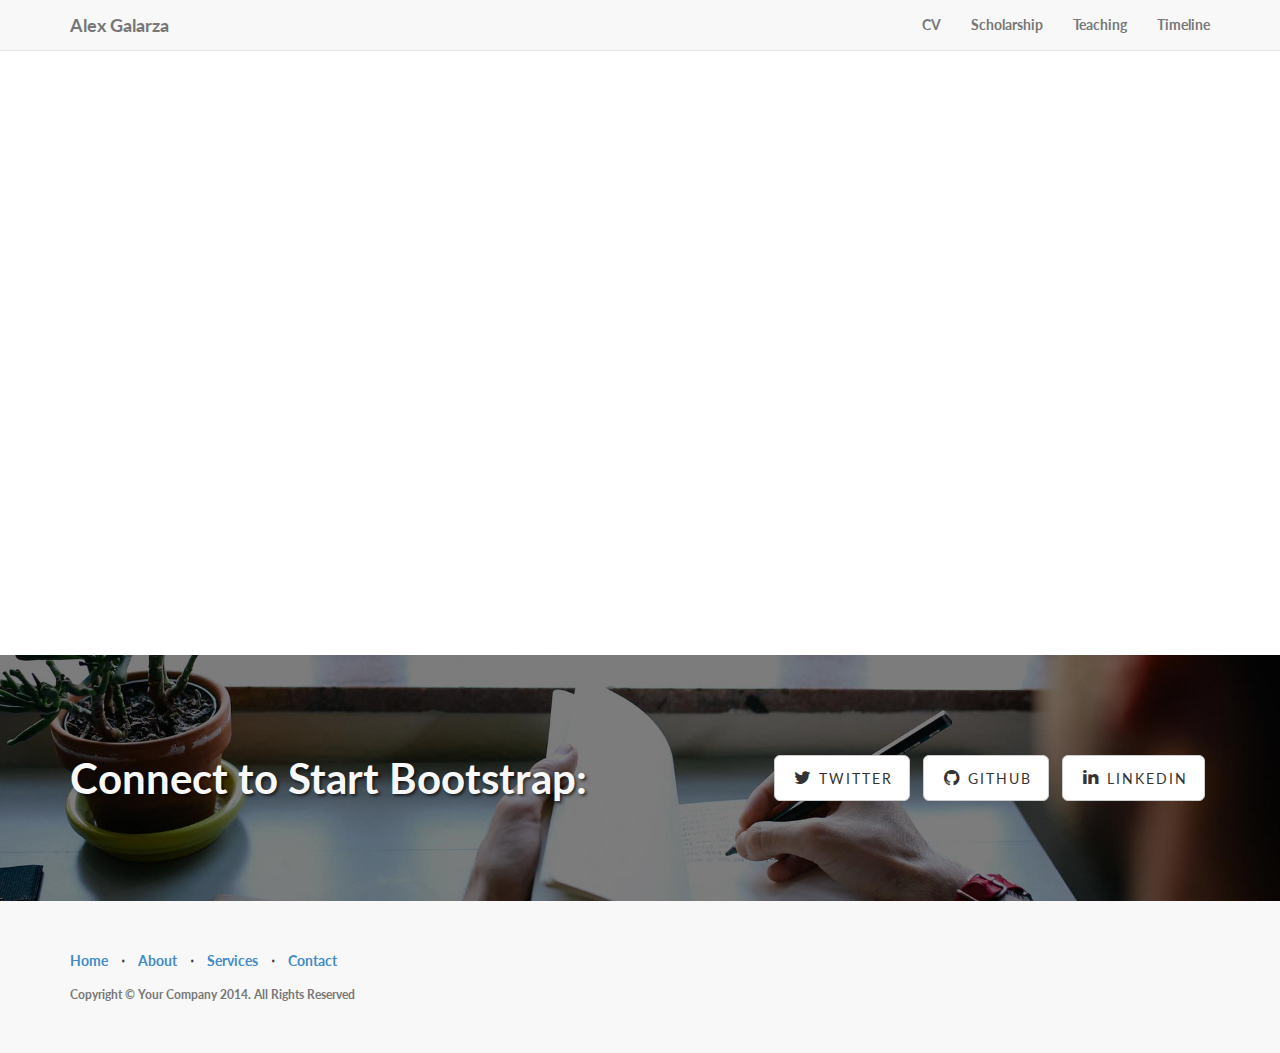
==== timeline.html @ 32fd2cc7 "Added timeline" ====
<!DOCTYPE html>
<html lang="en">

<head>

    <meta charset="utf-8">
    <meta http-equiv="X-UA-Compatible" content="IE=edge">
    <meta name="viewport" content="width=device-width, initial-scale=1">
    <meta name="description" content="">
    <meta name="author" content="">

    <title>Alex Galarza</title>

    <!-- Bootstrap Core CSS -->
    <link href="css/bootstrap.min.css" rel="stylesheet">

    <!-- Custom CSS -->
    <link href="css/landing-page.css" rel="stylesheet">

    <!-- Custom Fonts -->
    <link href="font-awesome-4.1.0/css/font-awesome.min.css" rel="stylesheet" type="text/css">
    <link href="http://fonts.googleapis.com/css?family=Lato:300,400,700,300italic,400italic,700italic" rel="stylesheet" type="text/css">

    <!-- HTML5 Shim and Respond.js IE8 support of HTML5 elements and media queries -->
    <!-- WARNING: Respond.js doesn't work if you view the page via file:// -->
    <!--[if lt IE 9]>
        <script src="https://oss.maxcdn.com/libs/html5shiv/3.7.0/html5shiv.js"></script>
        <script src="https://oss.maxcdn.com/libs/respond.js/1.4.2/respond.min.js"></script>
    <![endif]-->

</head>

<body>

    <!-- Navigation -->
    <nav class="navbar navbar-default navbar-fixed-top" role="navigation">
        <div class="container">
            <!-- Brand and toggle get grouped for better mobile display -->
            <div class="navbar-header">
                <button type="button" class="navbar-toggle" data-toggle="collapse" data-target="#bs-example-navbar-collapse-1">
                    <span class="sr-only">Toggle navigation</span>
                    <span class="icon-bar"></span>
                    <span class="icon-bar"></span>
                    <span class="icon-bar"></span>
                </button>
                <a class="navbar-brand" href="#">Alex Galarza</a>
            </div>
            <!-- Collect the nav links, forms, and other content for toggling -->
            <div class="collapse navbar-collapse" id="bs-example-navbar-collapse-1">
                <ul class="nav navbar-nav navbar-right">
                    <li>
                        <a href="#">CV</a>
                    </li>
                    <li>
                        <a href="#">Scholarship</a>
                    </li>
                    <li>
                        <a href="#">Teaching</a>
                    </li>
                     <li>
                        <a href="timeline.html">Timeline</a>
                    </li>
                </ul>
            </div>
            <!-- /.navbar-collapse -->
        </div>
        <!-- /.container -->
    </nav>

       <!-- Page Content -->

    <iframe src='http://cdn.knightlab.com/libs/timeline/latest/embed/index.html?source=0AvYTrJ_nwEuXdE8zcTB0Tm42UnpRSlZpVGZpZDlPU0E#gid&font=Bevan-PotanoSans&maptype=toner&lang=en&height=650' width='100%' height='650' frameborder='0'></iframe>
    
        <!-- /.content-section-a -->

    <div class="banner">

        <div class="container">

            <div class="row">
                <div class="col-lg-6">
                    <h2>Connect to Start Bootstrap:</h2>
                </div>
                <div class="col-lg-6">
                    <ul class="list-inline banner-social-buttons">
                        <li>
                            <a href="https://twitter.com/SBootstrap" class="btn btn-default btn-lg"><i class="fa fa-twitter fa-fw"></i> <span class="network-name">Twitter</span></a>
                        </li>
                        <li>
                            <a href="https://github.com/IronSummitMedia/startbootstrap" class="btn btn-default btn-lg"><i class="fa fa-github fa-fw"></i> <span class="network-name">Github</span></a>
                        </li>
                        <li>
                            <a href="#" class="btn btn-default btn-lg"><i class="fa fa-linkedin fa-fw"></i> <span class="network-name">Linkedin</span></a>
                        </li>
                    </ul>
                </div>
            </div>

        </div>
        <!-- /.container -->

    </div>
    <!-- /.banner -->

    <!-- Footer -->
    <footer>
        <div class="container">
            <div class="row">
                <div class="col-lg-12">
                    <ul class="list-inline">
                        <li>
                            <a href="#home">Home</a>
                        </li>
                        <li class="footer-menu-divider">&sdot;</li>
                        <li>
                            <a href="#about">About</a>
                        </li>
                        <li class="footer-menu-divider">&sdot;</li>
                        <li>
                            <a href="#services">Services</a>
                        </li>
                        <li class="footer-menu-divider">&sdot;</li>
                        <li>
                            <a href="#contact">Contact</a>
                        </li>
                    </ul>
                    <p class="copyright text-muted small">Copyright &copy; Your Company 2014. All Rights Reserved</p>
                </div>
            </div>
        </div>
    </footer>

    <!-- jQuery Version 1.11.0 -->
    <script src="js/jquery-1.11.0.js"></script>

    <!-- Bootstrap Core JavaScript -->
    <script src="js/bootstrap.min.js"></script>

</body>

</html>
---- css/landing-page.css ----
/*!
 * Start Bootstrap - Landing Page Bootstrap Theme (http://startbootstrap.com)
 * Code licensed under the Apache License v2.0.
 * For details, see http://www.apache.org/licenses/LICENSE-2.0.
 */

body,
html {
    width: 100%;
    height: 100%;
}

body,
h1,
h2,
h3,
h4,
h5,
h6 {
    font-family: "Lato","Helvetica Neue",Helvetica,Arial,sans-serif;
    font-weight: 700;
}

.lead {
    font-size: 18px;
    font-weight: 400;
}

.intro-header {
    padding-top: 50px; /* If you're making other pages, make sure there is 50px of padding to make sure the navbar doesn't overlap content! */
    padding-bottom: 50px;
    text-align: center;
    color: #f8f8f8;
    background: url(../img/futbolin_bgdark.jpg) no-repeat center center;
    background-size: cover;
}

.intro-message {
    position: relative;
    padding-top: 20%;
    padding-bottom: 20%;
}

.intro-message > h1 {
    margin: 0;
    text-shadow: 2px 2px 3px rgba(0,0,0,0.6);
    font-size: 5em;
}

.intro-divider {
    width: 400px;
    border-top: 1px solid #f8f8f8;
    border-bottom: 1px solid rgba(0,0,0,0.2);
}

.intro-message > h3 {
    text-shadow: 2px 2px 3px rgba(0,0,0,0.6);
}

@media(max-width:767px) {
    .intro-message {
        padding-bottom: 15%;
    }

    .intro-message > h1 {
        font-size: 3em;
    }

    ul.intro-social-buttons > li {
        display: block;
        margin-bottom: 20px;
        padding: 0;
    }

    ul.intro-social-buttons > li:last-child {
        margin-bottom: 0;
    }

    .intro-divider {
        width: 100%;
    }
}

.network-name {
    text-transform: uppercase;
    font-size: 14px;
    font-weight: 400;
    letter-spacing: 2px;
}

.content-section-a {
    padding: 50px 0;
    background-color: #f8f8f8;
}

.content-section-b {
    padding: 50px 0;
    border-top: 1px solid #e7e7e7;
    border-bottom: 1px solid #e7e7e7;
}

.section-heading {
    margin-bottom: 30px;
}

.section-heading-spacer {
    float: left;
    width: 200px;
    border-top: 3px solid #e7e7e7;
}

.banner {
    padding: 100px 0;
    color: #f8f8f8;
    background: url(../img/banner-bg.jpg) no-repeat center center;
    background-size: cover;
}

.banner h2 {
    margin: 0;
    text-shadow: 2px 2px 3px rgba(0,0,0,0.6);
    font-size: 3em;
}

.banner ul {
    margin-bottom: 0;
}

.banner-social-buttons {
    float: right;
    margin-top: 0;
}

@media(max-width:1199px) {
    ul.banner-social-buttons {
        float: left;
        margin-top: 15px;
    }
}

@media(max-width:767px) {
    .banner h2 {
        margin: 0;
        text-shadow: 2px 2px 3px rgba(0,0,0,0.6);
        font-size: 3em;
    }

    ul.banner-social-buttons > li {
        display: block;
        margin-bottom: 20px;
        padding: 0;
    }

    ul.banner-social-buttons > li:last-child {
        margin-bottom: 0;
    }
}

footer {
    padding: 50px 0;
    background-color: #f8f8f8;
}

p.copyright {
    margin: 15px 0 0;
}
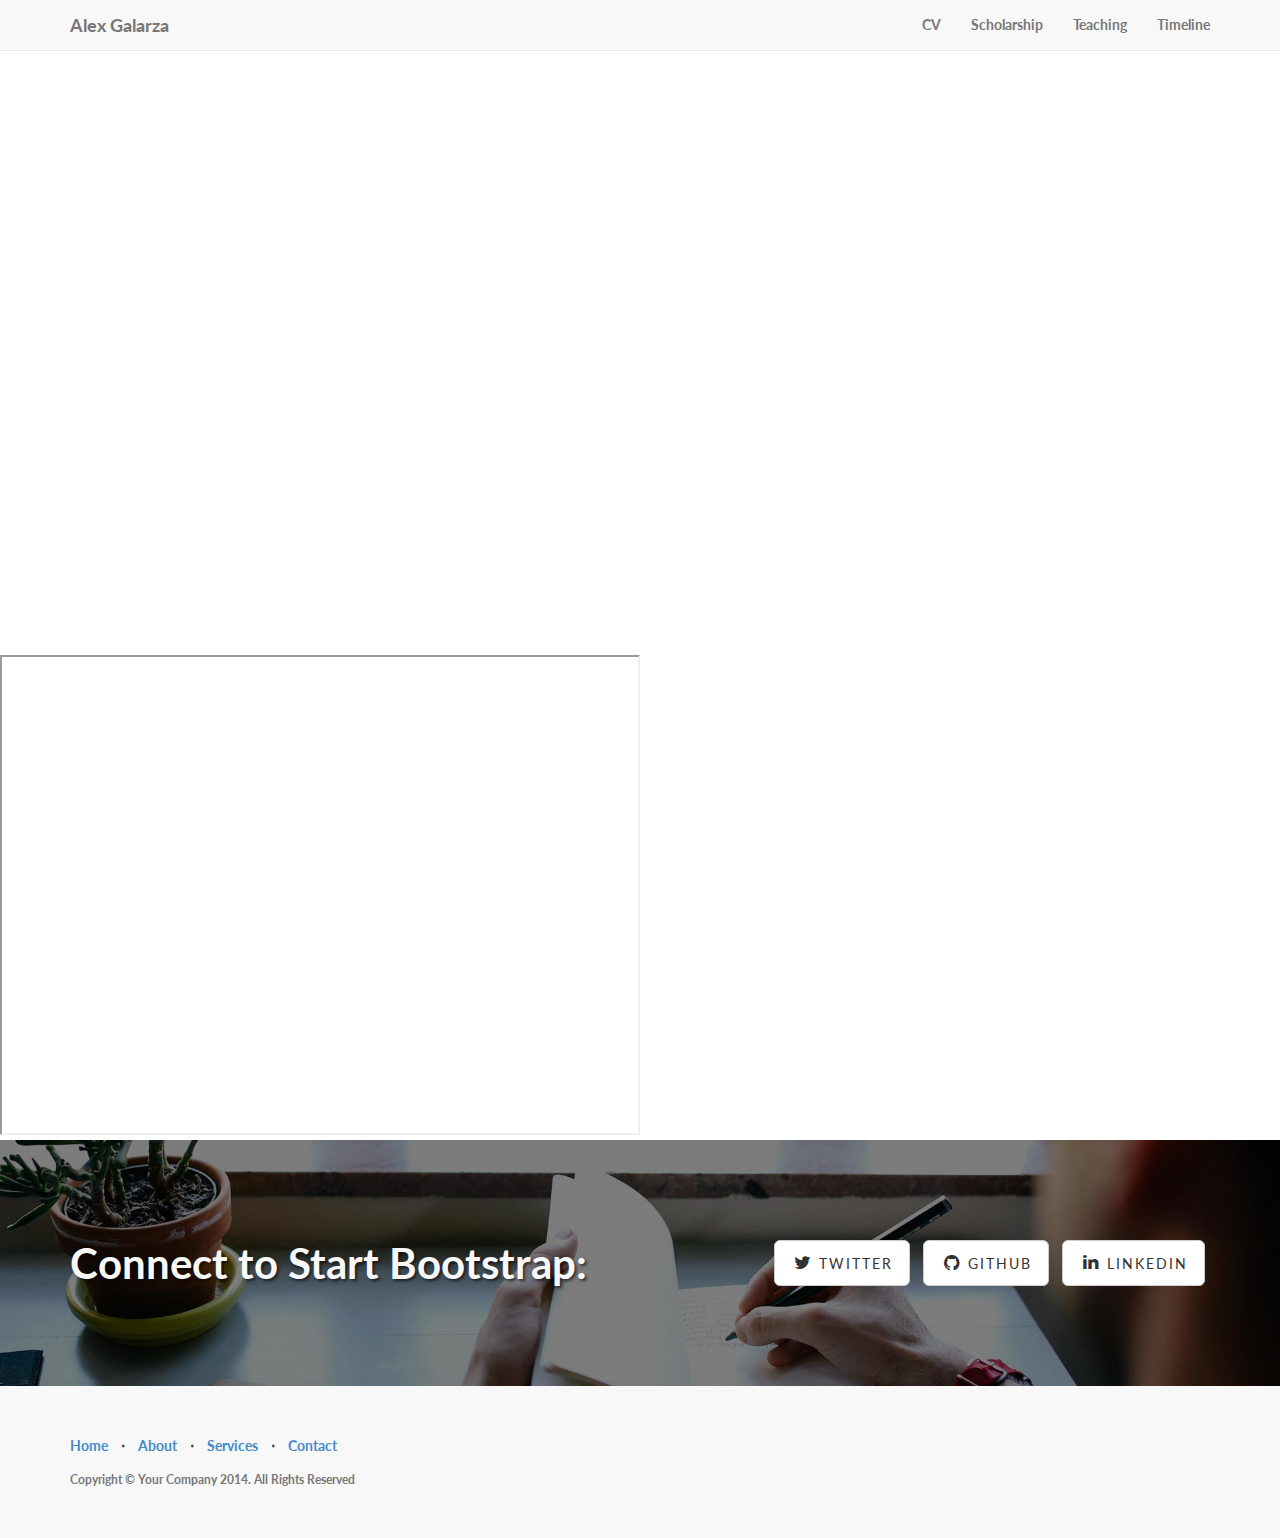
==== commit 20381db6: "a" ====
--- a/timeline.html
+++ b/timeline.html
@@ -71,6 +71,8 @@
 
     <iframe src='http://cdn.knightlab.com/libs/timeline/latest/embed/index.html?source=0AvYTrJ_nwEuXdE8zcTB0Tm42UnpRSlZpVGZpZDlPU0E#gid&font=Bevan-PotanoSans&maptype=toner&lang=en&height=650' width='100%' height='650' frameborder='0'></iframe>
     
+    <iframe src="https://mapsengine.google.com/map/u/0/embed?mid=zb0qhmr8LodU.kyPVrpplxfaM" width="640" height="480"></iframe>
+    
         <!-- /.content-section-a -->
 
     <div class="banner">
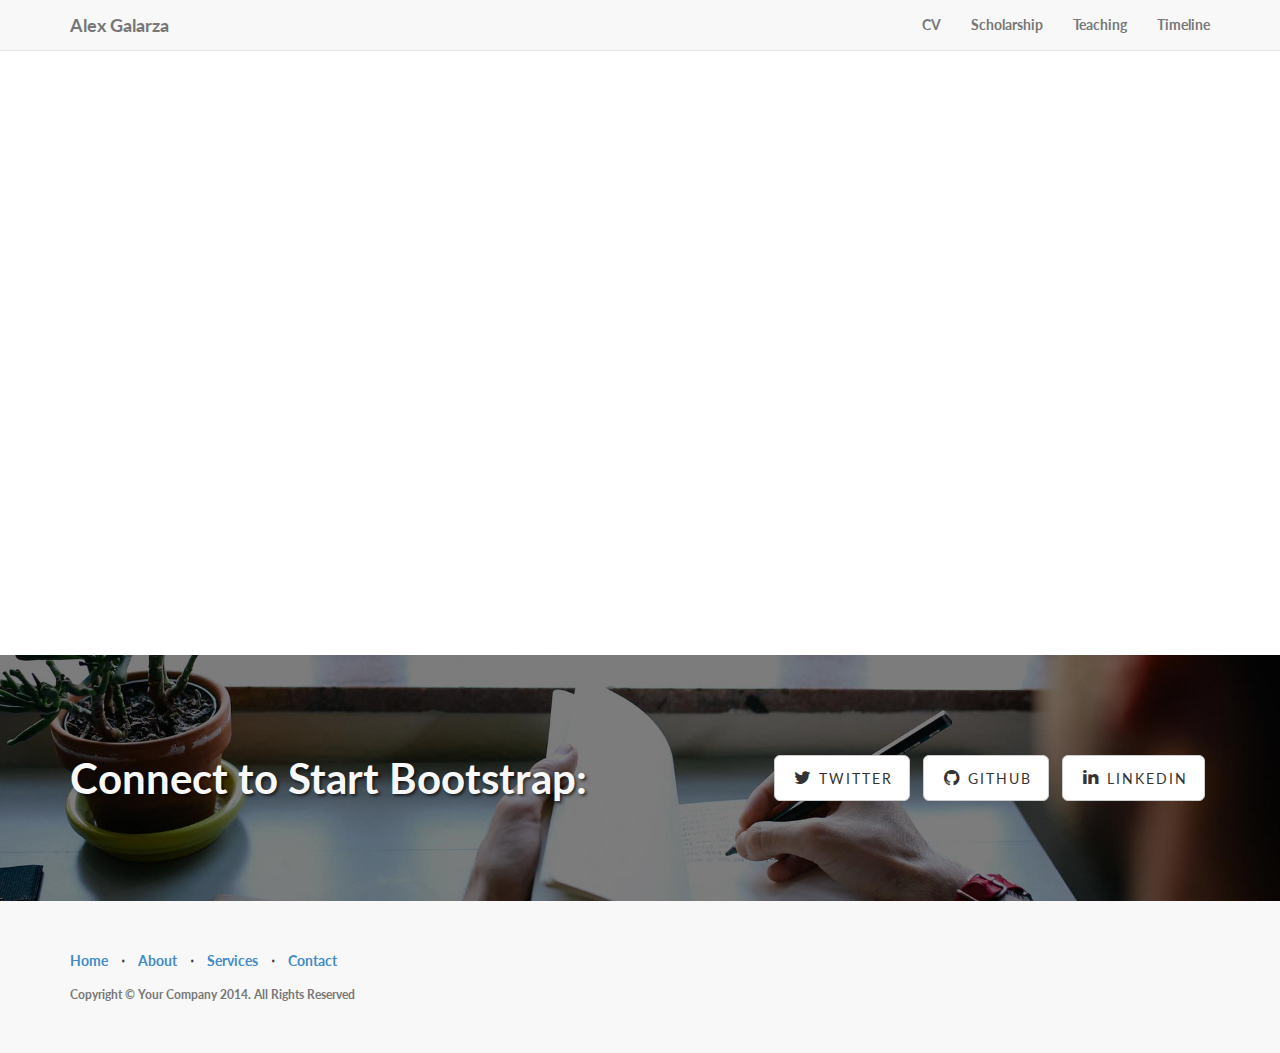
==== commit c23f0669: "a" ====
--- a/timeline.html
+++ b/timeline.html
@@ -71,8 +71,6 @@
 
     <iframe src='http://cdn.knightlab.com/libs/timeline/latest/embed/index.html?source=0AvYTrJ_nwEuXdE8zcTB0Tm42UnpRSlZpVGZpZDlPU0E#gid&font=Bevan-PotanoSans&maptype=toner&lang=en&height=650' width='100%' height='650' frameborder='0'></iframe>
     
-    <iframe src="https://mapsengine.google.com/map/u/0/embed?mid=zb0qhmr8LodU.kyPVrpplxfaM" width="640" height="480"></iframe>
-    
         <!-- /.content-section-a -->
 
     <div class="banner">
